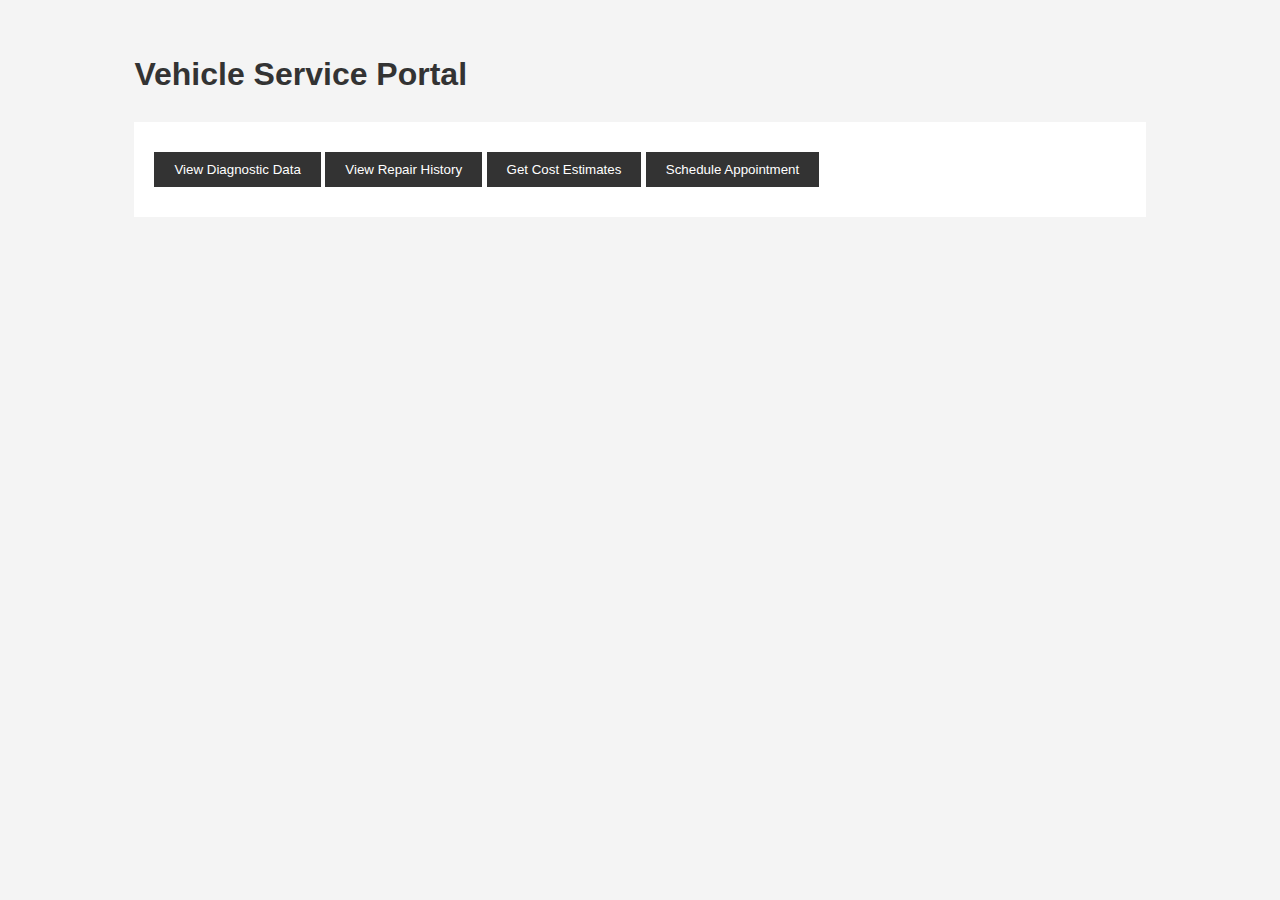
==== index.html @ 02d3b4c3 "Add files via upload" ====
<!DOCTYPE html>
<html>
<head>
    <title>Vehicle Service Portal</title>
    <link rel="stylesheet" href="styles.css">
</head>
<body>
    <div class="container">
        <h1>Vehicle Service Portal</h1>

        <!-- Main Menu -->
        <div class="section" id="mainMenu">
            <button onclick="fetchDiagnosticData()">View Diagnostic Data</button>
            <button onclick="fetchRepairHistory()">View Repair History</button>
            <button onclick="fetchCostEstimates()">Get Cost Estimates</button>
            <button onclick="showScheduleAppointment()">Schedule Appointment</button>
        </div>

        <!-- Diagnostic Data Section -->
        <div class="section" id="diagnosticData" style="display: none;">
            <h2>Diagnostic Data</h2>
            <pre id="diagnosticDataContent"></pre>
            <button onclick="showDiagnosticDetails()">More Diagnostic Details</button>
            <button onclick="showMainMenu()">Back to Main Menu</button>
        </div>

        <!-- Diagnostic Details Section -->
        <div class="section" id="diagnosticDetails" style="display: none;">
            <h2>Diagnostic Details</h2>
            <div>
                <button onclick="showVehicleDiagnostics()">Vehicle Diagnostics</button>
                <button onclick="showDiagnose()">Diagnose</button>
                <button onclick="reportAnError()">Report an Error</button>
            </div>
            <div id="diagnosticContent"></div>
            <button onclick="showDiagnosticData()">Back to Diagnostic Data</button>
        </div>

        <!-- Repair History Section -->
        <div class="section" id="repairHistory" style="display: none;">
            <h2>Repair History</h2>
            <ul id="repairHistoryContent"></ul>
            <button onclick="showMainMenu()">Back to Main Menu</button>
        </div>

        <!-- Cost Estimates Section -->
        <div class="section" id="costEstimates" style="display: none;">
            <h2>Repair Cost Estimates</h2>
            <ul id="costEstimatesContent"></ul>
            <button onclick="showMainMenu()">Back to Main Menu</button>
        </div>

        <!-- Schedule Appointment Section -->
        <div class="section" id="scheduleAppointment" style="display: none;">
            <h2>Schedule Appointment</h2>
            <form id="appointmentForm" onsubmit="scheduleAppointment(event)">
                <input type="date" id="appointmentDate" required />
                <input type="time" id="appointmentTime" required />
                <button type="submit">Schedule</button>
            </form>
            <button onclick="showMainMenu()">Back to Main Menu</button>
        </div>
    </div>

    <script src="app.js"></script>
</body>
</html>
---- styles.css ----
body {
    font-family: Arial, sans-serif;
    background-color: #f4f4f4;
    color: #333;
    line-height: 1.6;
}

.container {
    width: 80%;
    margin: auto;
    padding: 20px;
}

.section {
    background: white;
    padding: 20px;
    margin-bottom: 20px;
}

button {
    display: inline-block;
    border: none;
    background-color: #333;
    color: white;
    padding: 10px 20px;
    margin: 10px 0;
    cursor: pointer;
}

button:hover {
    background-color: #555;
}

ul {
    list-style-type: none;
    padding: 0;
}

li {
    background: #eee;
    margin: 5px 0;
    padding: 10px;
}
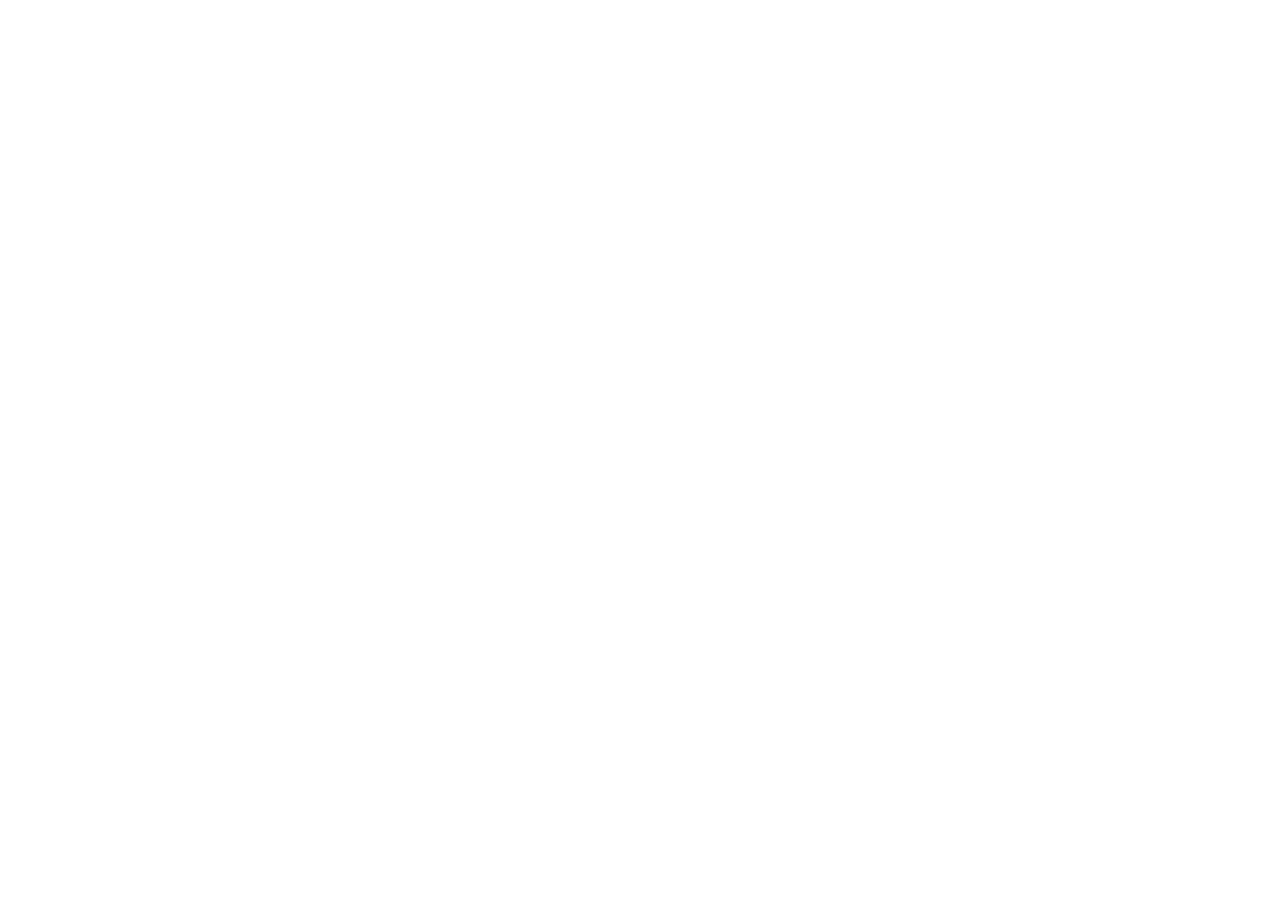
==== commit da215aa4: "not sure what this" ====
--- a/index.html
+++ b/index.html
@@ -1,12 +1,12 @@
 <!DOCTYPE html>
 <html>
 <head>
-    <title>Vehicle Service Portal</title>
+    <title>Autowatch - Cruising with Confidence/title>
     <link rel="stylesheet" href="styles.css">
 </head>
 <body>
     <div class="container">
-        <h1>Vehicle Service Portal</h1>
+        <h1>Autowatch</h1>
 
         <!-- Main Menu -->
         <div class="section" id="mainMenu">
@@ -43,6 +43,16 @@
             <button onclick="showMainMenu()">Back to Main Menu</button>
         </div>
 
+         <!-- Repair History Details Section -->
+         <div class="content-section" id="repairHistoryDetails" style="display: none;">
+            <h2>Repair History Details</h2>
+            <button onclick="showRepairInstances()">Repair Instances</button>
+            <button onclick="showWarrantyCheck()">Warranty Check</button>
+            <button onclick="showVehicleHistory()">Vehicle History</button>
+            <div id="repairHistoryContent"></div>
+            <button onclick="showRepairHistory()">Back to Repair History</button>
+        </div>
+
         <!-- Cost Estimates Section -->
         <div class="section" id="costEstimates" style="display: none;">
             <h2>Repair Cost Estimates</h2>
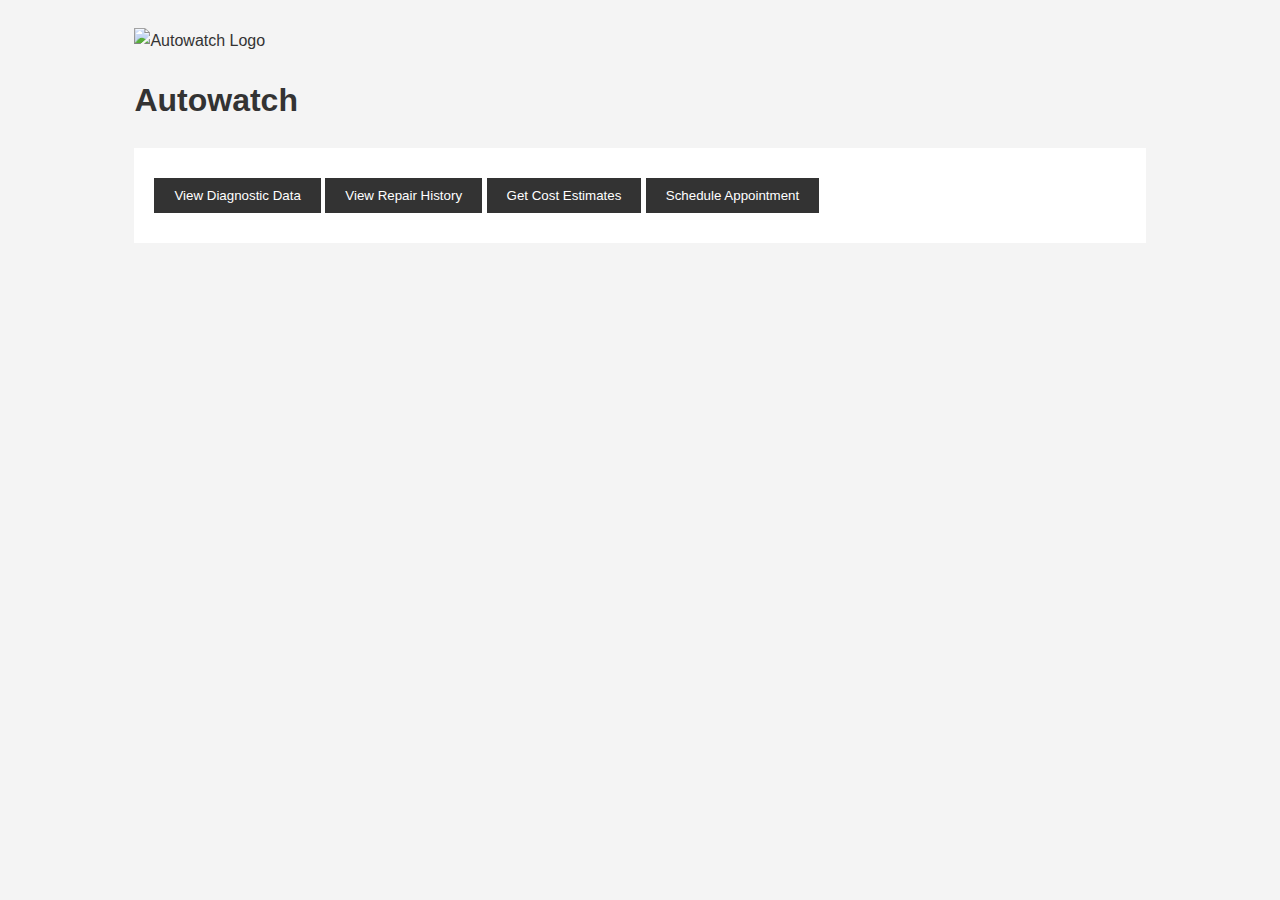
==== commit 4104ea98: "Merge branch 'main' of https://github.com/josemorales956/AutoWatch" ====
--- a/index.html
+++ b/index.html
@@ -1,11 +1,12 @@
 <!DOCTYPE html>
 <html>
 <head>
-    <title>Autowatch - Cruising with Confidence/title>
+    <title>Autowatch - Cruising with Confidence</title>
     <link rel="stylesheet" href="styles.css">
 </head>
 <body>
     <div class="container">
+        <img src="https://raw.githubusercontent.com/josemorales956/AutoWatch/main/autowatch-logo-zip-file/png/logo-no-background.png" alt="Autowatch Logo" id="logo" />
         <h1>Autowatch</h1>
 
         <!-- Main Menu -->
--- a/styles.css
+++ b/styles.css
@@ -41,3 +41,16 @@
     margin: 5px 0;
     padding: 10px;
 }
+
+.header {
+    display: flex;
+    align-items: center;
+    padding-top: 20px;
+}
+
+#logo {
+    width: 200px; /* Adjust the size as needed */
+    height: auto;
+    margin-right: 10px; 
+    margin-top: auto;/* Adds some space between the logo and the title */
+}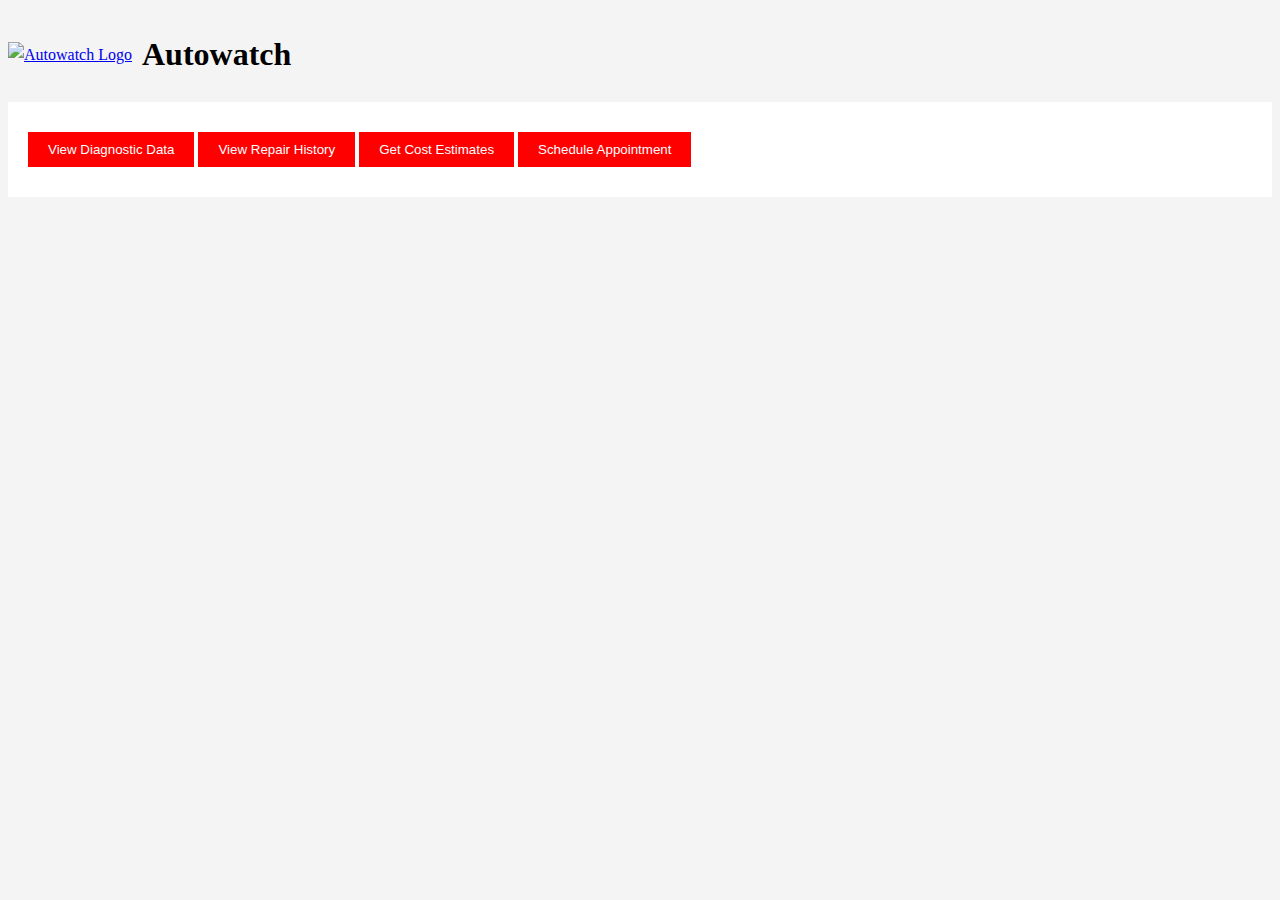
==== commit 145ce1a0: "home button work" ====
--- a/index.html
+++ b/index.html
@@ -5,9 +5,12 @@
     <link rel="stylesheet" href="styles.css">
 </head>
 <body>
-    <div class="container">
-        <img src="https://raw.githubusercontent.com/josemorales956/AutoWatch/main/autowatch-logo-zip-file/png/logo-no-background.png" alt="Autowatch Logo" id="logo" />
+    <div class="header">
+        <a href="index.html"> <!-- Replace 'index.html' with the path to your home page -->
+            <img src="https://raw.githubusercontent.com/josemorales956/AutoWatch/main/autowatch-logo-zip-file/png/logo-no-background.png" alt="Autowatch Logo" id="logo" />
+        </a>
         <h1>Autowatch</h1>
+    </div>
 
         <!-- Main Menu -->
         <div class="section" id="mainMenu">
@@ -44,16 +47,6 @@
             <button onclick="showMainMenu()">Back to Main Menu</button>
         </div>
 
-         <!-- Repair History Details Section -->
-         <div class="content-section" id="repairHistoryDetails" style="display: none;">
-            <h2>Repair History Details</h2>
-            <button onclick="showRepairInstances()">Repair Instances</button>
-            <button onclick="showWarrantyCheck()">Warranty Check</button>
-            <button onclick="showVehicleHistory()">Vehicle History</button>
-            <div id="repairHistoryContent"></div>
-            <button onclick="showRepairHistory()">Back to Repair History</button>
-        </div>
-
         <!-- Cost Estimates Section -->
         <div class="section" id="costEstimates" style="display: none;">
             <h2>Repair Cost Estimates</h2>
--- a/styles.css
+++ b/styles.css
@@ -1,7 +1,7 @@
 body {
-    font-family: Arial, sans-serif;
+    font-family: serif, sans-serif;
     background-color: #f4f4f4;
-    color: #333;
+    color: #000000;
     line-height: 1.6;
 }
 
@@ -20,7 +20,7 @@
 button {
     display: inline-block;
     border: none;
-    background-color: #333;
+    background-color: #ff0000;
     color: white;
     padding: 10px 20px;
     margin: 10px 0;
@@ -44,13 +44,11 @@
 
 .header {
     display: flex;
-    align-items: center;
-    padding-top: 20px;
+    align-items: center; /* Aligns items vertically in the center */
 }
 
 #logo {
     width: 200px; /* Adjust the size as needed */
     height: auto;
-    margin-right: 10px; 
-    margin-top: auto;/* Adds some space between the logo and the title */
+    margin-right: 10px; /* Adds space between the logo and the title */
 }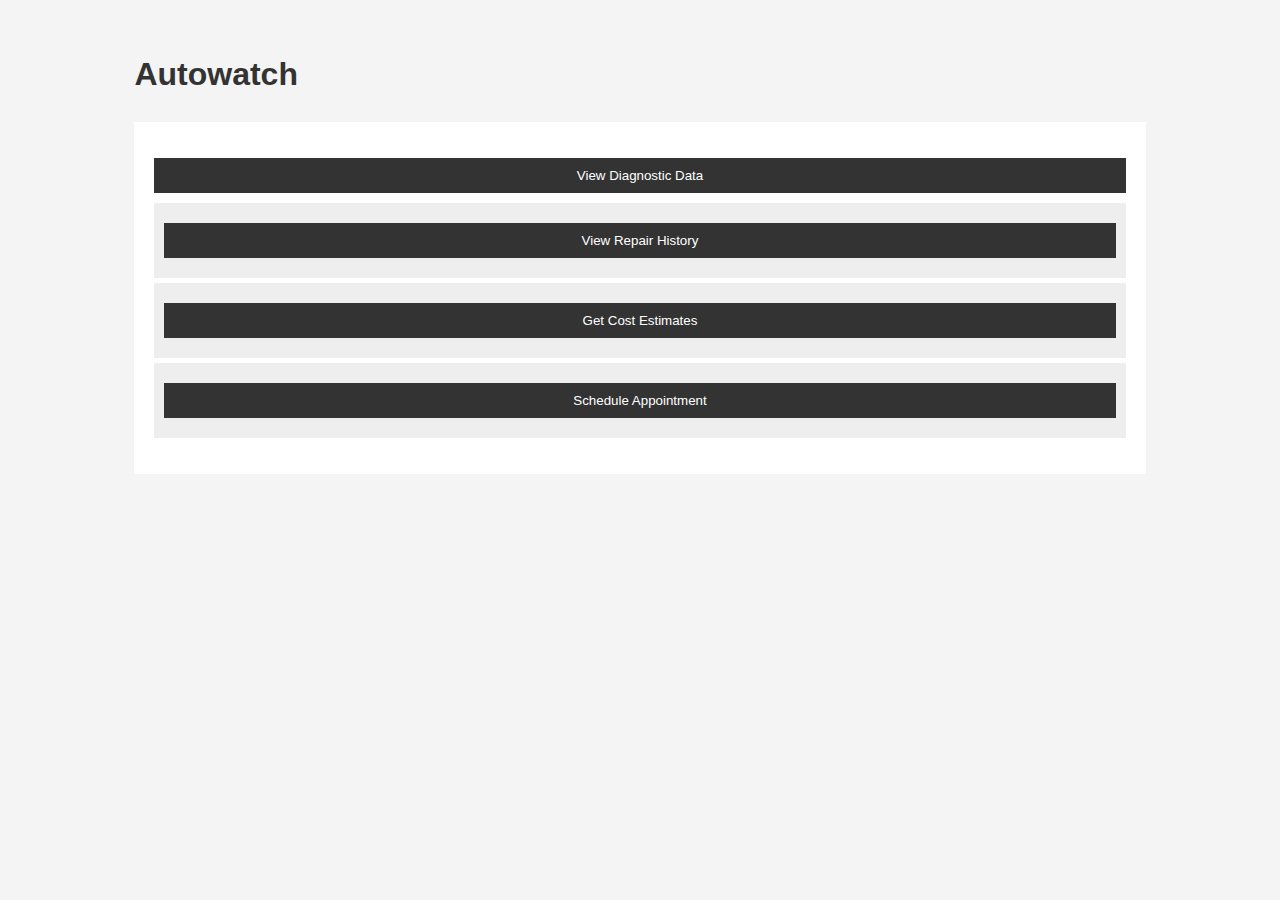
==== commit 34cef13f: "list" ====
--- a/index.html
+++ b/index.html
@@ -5,19 +5,17 @@
     <link rel="stylesheet" href="styles.css">
 </head>
 <body>
-    <div class="header">
-        <a href="index.html"> <!-- Replace 'index.html' with the path to your home page -->
-            <img src="https://raw.githubusercontent.com/josemorales956/AutoWatch/main/autowatch-logo-zip-file/png/logo-no-background.png" alt="Autowatch Logo" id="logo" />
-        </a>
+    <div class="container">
         <h1>Autowatch</h1>
-    </div>
 
         <!-- Main Menu -->
         <div class="section" id="mainMenu">
-            <button onclick="fetchDiagnosticData()">View Diagnostic Data</button>
-            <button onclick="fetchRepairHistory()">View Repair History</button>
-            <button onclick="fetchCostEstimates()">Get Cost Estimates</button>
-            <button onclick="showScheduleAppointment()">Schedule Appointment</button>
+            <ul>
+                </li><button onclick="fetchDiagnosticData()">View Diagnostic Data</button>
+                <li><button onclick="fetchRepairHistory()">View Repair History</button>
+                <li><button onclick="fetchCostEstimates()">Get Cost Estimates</button>
+                <li><button onclick="showScheduleAppointment()">Schedule Appointment</button>
+            </ul>
         </div>
 
         <!-- Diagnostic Data Section -->
--- a/styles.css
+++ b/styles.css
@@ -1,7 +1,7 @@
 body {
-    font-family: serif, sans-serif;
+    font-family: Arial, sans-serif;
     background-color: #f4f4f4;
-    color: #000000;
+    color: #333;
     line-height: 1.6;
 }
 
@@ -18,9 +18,11 @@
 }
 
 button {
-    display: inline-block;
+    display: block;
+    width: 100%;
+    box-sizing: border-box;
     border: none;
-    background-color: #ff0000;
+    background-color: #333;
     color: white;
     padding: 10px 20px;
     margin: 10px 0;
@@ -41,14 +43,3 @@
     margin: 5px 0;
     padding: 10px;
 }
-
-.header {
-    display: flex;
-    align-items: center; /* Aligns items vertically in the center */
-}
-
-#logo {
-    width: 200px; /* Adjust the size as needed */
-    height: auto;
-    margin-right: 10px; /* Adds space between the logo and the title */
-}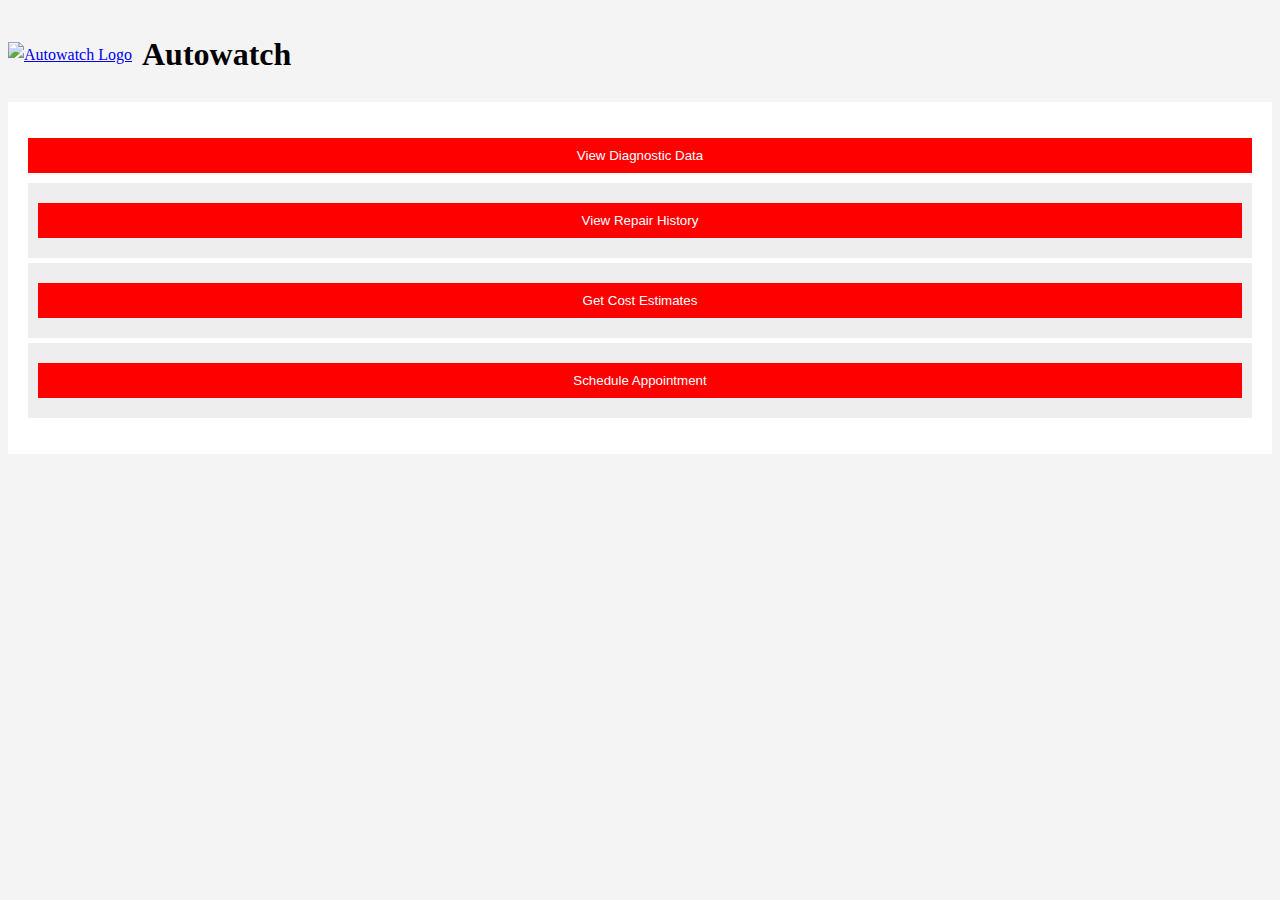
==== commit a5b45ffe: "Merge branch 'main' of https://github.com/josemorales956/AutoWatch" ====
--- a/index.html
+++ b/index.html
@@ -5,8 +5,12 @@
     <link rel="stylesheet" href="styles.css">
 </head>
 <body>
-    <div class="container">
+    <div class="header">
+        <a href="index.html"> <!-- Replace 'index.html' with the path to your home page -->
+            <img src="https://raw.githubusercontent.com/josemorales956/AutoWatch/main/autowatch-logo-zip-file/png/logo-no-background.png" alt="Autowatch Logo" id="logo" />
+        </a>
         <h1>Autowatch</h1>
+    </div>
 
         <!-- Main Menu -->
         <div class="section" id="mainMenu">
--- a/styles.css
+++ b/styles.css
@@ -1,7 +1,7 @@
 body {
-    font-family: Arial, sans-serif;
+    font-family: serif, sans-serif;
     background-color: #f4f4f4;
-    color: #333;
+    color: #000000;
     line-height: 1.6;
 }
 
@@ -22,7 +22,7 @@
     width: 100%;
     box-sizing: border-box;
     border: none;
-    background-color: #333;
+    background-color: #ff0000;
     color: white;
     padding: 10px 20px;
     margin: 10px 0;
@@ -43,3 +43,14 @@
     margin: 5px 0;
     padding: 10px;
 }
+
+.header {
+    display: flex;
+    align-items: center; /* Aligns items vertically in the center */
+}
+
+#logo {
+    width: 200px; /* Adjust the size as needed */
+    height: auto;
+    margin-right: 10px; /* Adds space between the logo and the title */
+}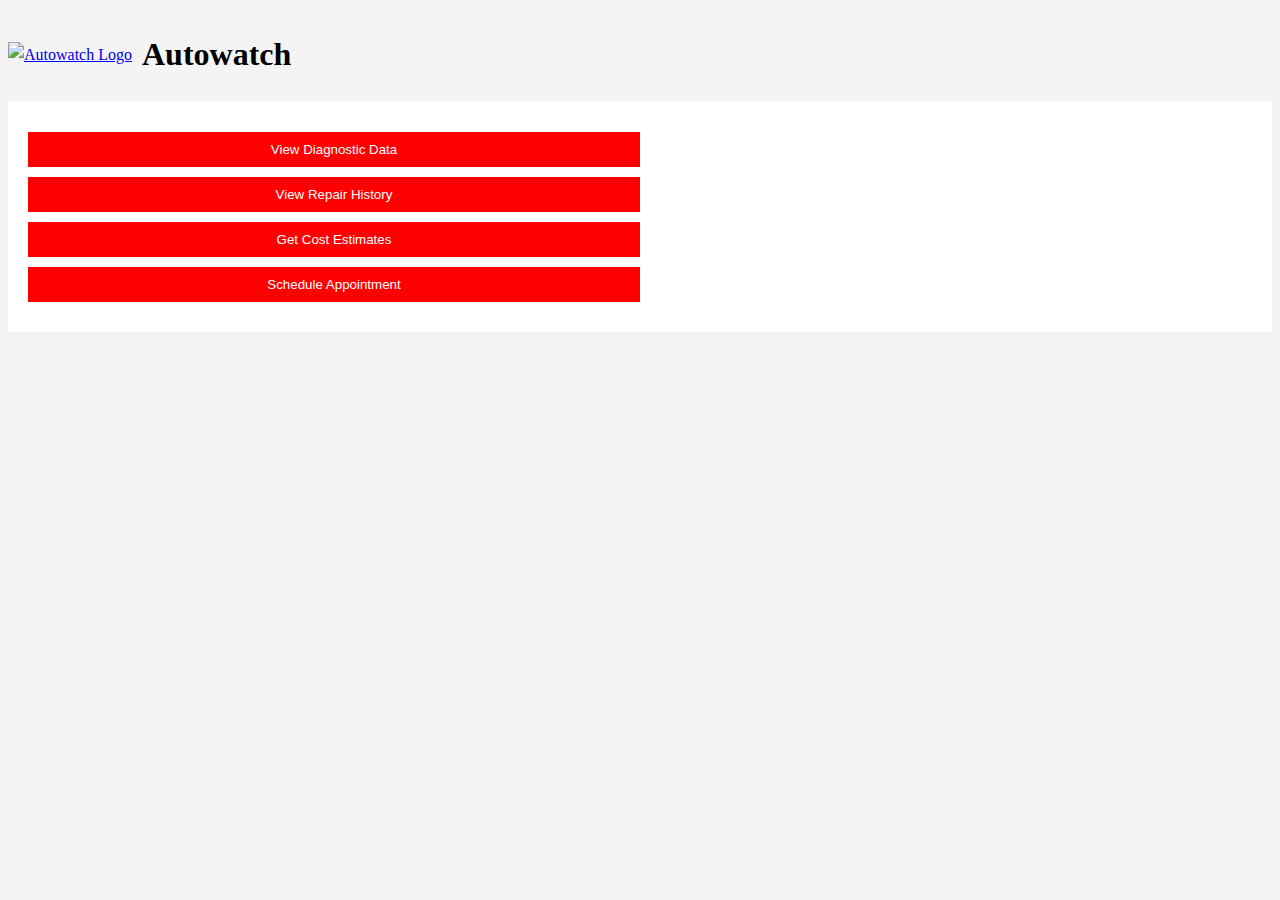
==== commit a8a74c60: "Change to the home logo" ====
--- a/index.html
+++ b/index.html
@@ -14,12 +14,10 @@
 
         <!-- Main Menu -->
         <div class="section" id="mainMenu">
-            <ul>
-                </li><button onclick="fetchDiagnosticData()">View Diagnostic Data</button>
-                <li><button onclick="fetchRepairHistory()">View Repair History</button>
-                <li><button onclick="fetchCostEstimates()">Get Cost Estimates</button>
-                <li><button onclick="showScheduleAppointment()">Schedule Appointment</button>
-            </ul>
+            <button onclick="fetchDiagnosticData()">View Diagnostic Data</button>
+            <button onclick="fetchRepairHistory()">View Repair History</button>
+            <button onclick="fetchCostEstimates()">Get Cost Estimates</button>
+            <button onclick="showScheduleAppointment()">Schedule Appointment</button>
         </div>
 
         <!-- Diagnostic Data Section -->
--- a/styles.css
+++ b/styles.css
@@ -19,7 +19,7 @@
 
 button {
     display: block;
-    width: 100%;
+    width: 50%;
     box-sizing: border-box;
     border: none;
     background-color: #ff0000;
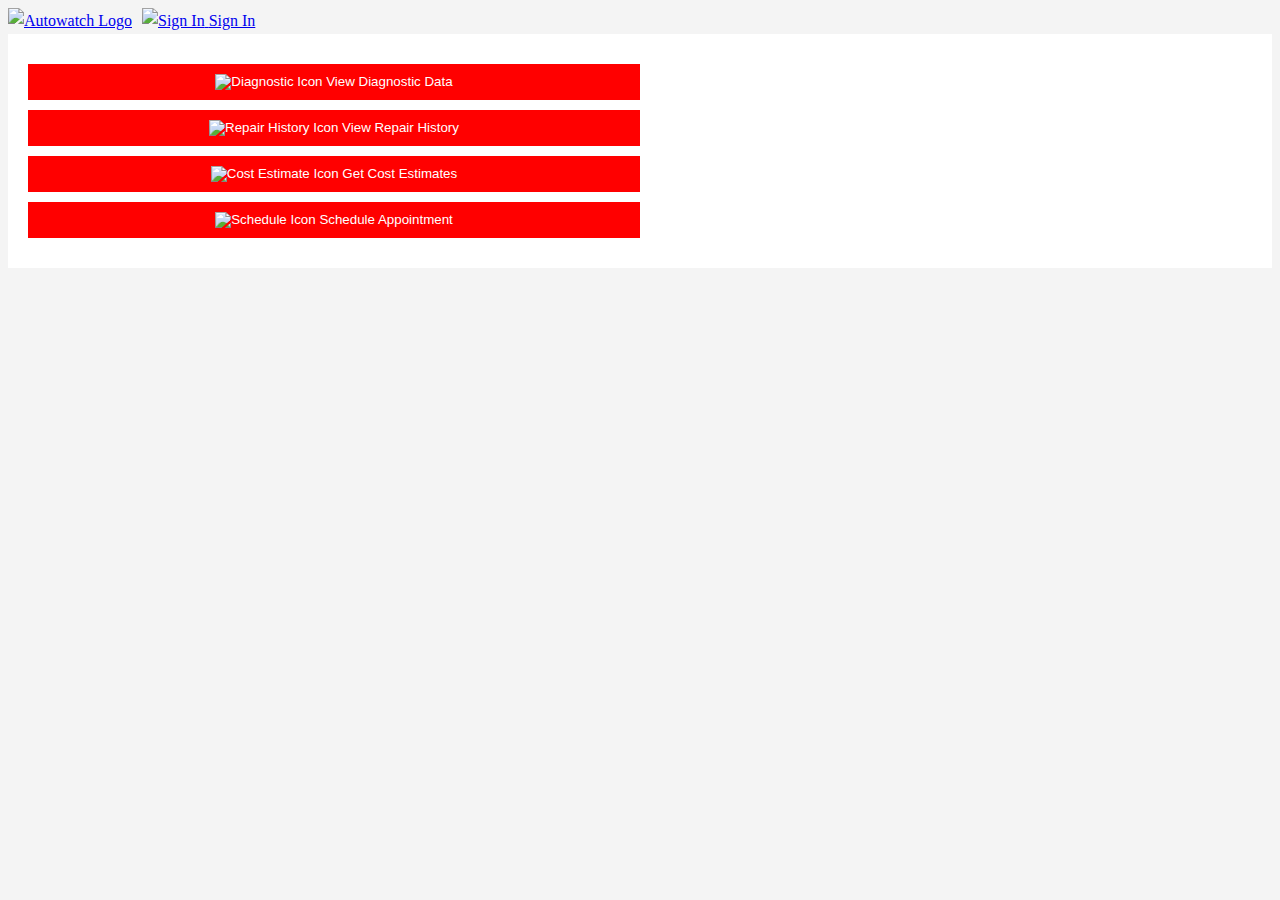
==== commit cd3220fa: "adds buttons for view repair history and get cost estimates" ====
--- a/index.html
+++ b/index.html
@@ -6,18 +6,33 @@
 </head>
 <body>
     <div class="header">
-        <a href="index.html"> <!-- Replace 'index.html' with the path to your home page -->
+        <a href="index.html">
             <img src="https://raw.githubusercontent.com/josemorales956/AutoWatch/main/autowatch-logo-zip-file/png/logo-no-background.png" alt="Autowatch Logo" id="logo" />
         </a>
-        <h1>Autowatch</h1>
-    </div>
+        <a href="signin.html" class="signin-icon">
+            <img src="https://raw.githubusercontent.com/josemorales956/AutoWatch/main/152532.png" alt="Sign In">
+            <span>Sign In</span> <!-- Place it here -->
+        </a>
+    </div>    
 
         <!-- Main Menu -->
         <div class="section" id="mainMenu">
-            <button onclick="fetchDiagnosticData()">View Diagnostic Data</button>
-            <button onclick="fetchRepairHistory()">View Repair History</button>
-            <button onclick="fetchCostEstimates()">Get Cost Estimates</button>
-            <button onclick="showScheduleAppointment()">Schedule Appointment</button>
+            <button onclick="fetchDiagnosticData()">
+                <img src="https://raw.githubusercontent.com/josemorales956/AutoWatch/main/diagnostic.png" alt="Diagnostic Icon" />
+                View Diagnostic Data
+            </button>
+            <button onclick="fetchRepairHistory()">
+                <img src="https://raw.githubusercontent.com/josemorales956/AutoWatch/main/customer-support.png" alt="Repair History Icon" />
+                View Repair History
+            </button>
+            <button onclick="fetchCostEstimates()">
+                <img src="https://raw.githubusercontent.com/josemorales956/AutoWatch/main/budget.png" alt="Cost Estimate Icon" />
+                Get Cost Estimates
+            </button>
+            <button onclick="showScheduleAppointment()">
+                <img src="https://raw.githubusercontent.com/josemorales956/AutoWatch/main/calendar.png" alt="Schedule Icon" />
+                Schedule Appointment
+            </button>
         </div>
 
         <!-- Diagnostic Data Section -->
@@ -47,17 +62,38 @@
             <button onclick="showMainMenu()">Back to Main Menu</button>
         </div>
 
+         <!-- Add this new section in your HTML file where appropriate -->
+    <div class="section" id="repairHistoryDetails" style="display: none;">
+        <h2>Repair History Details</h2>
+        <button onclick="showRepairInstances()">Each Repair Instance</button>
+        <button onclick="showWarrantyCheck()">Warranty Check</button>
+        <button onclick="showVehicleHistory()">Vehicle History</button>
+        <div id="repairHistoryContent"></div>
+        <button onclick="showMainMenu()">Back to Main Menu</button>
+    </div>
+
         <!-- Cost Estimates Section -->
+
         <div class="section" id="costEstimates" style="display: none;">
             <h2>Repair Cost Estimates</h2>
             <ul id="costEstimatesContent"></ul>
+            <button onclick="showCostEstimateDetails()">Get Detailed Estimates</button>
             <button onclick="showMainMenu()">Back to Main Menu</button>
+        </div>
+      
+         <!-- Cost Estimates details Section -->
+        <div class="section" id="costEstimateDetails" style="display: none;">
+            <h2>Cost Estimate Details</h2>
+            <button onclick="getQuote()">Get a Quote</button>
+            <button onclick="showPartsAndLabor()">Parts and Labor</button>
+            <div id="estimateDetailsContent"></div>
+            <button onclick="showCostEstimates()">Back to Cost Estimates</button>
         </div>
 
         <!-- Schedule Appointment Section -->
         <div class="section" id="scheduleAppointment" style="display: none;">
             <h2>Schedule Appointment</h2>
-            <form id="appointmentForm" onsubmit="scheduleAppointment(event)">
+            < id="appointmentForm" onsubmit="scheduleAppointment(event)">
                 <input type="date" id="appointmentDate" required />
                 <input type="time" id="appointmentTime" required />
                 <button type="submit">Schedule</button>
